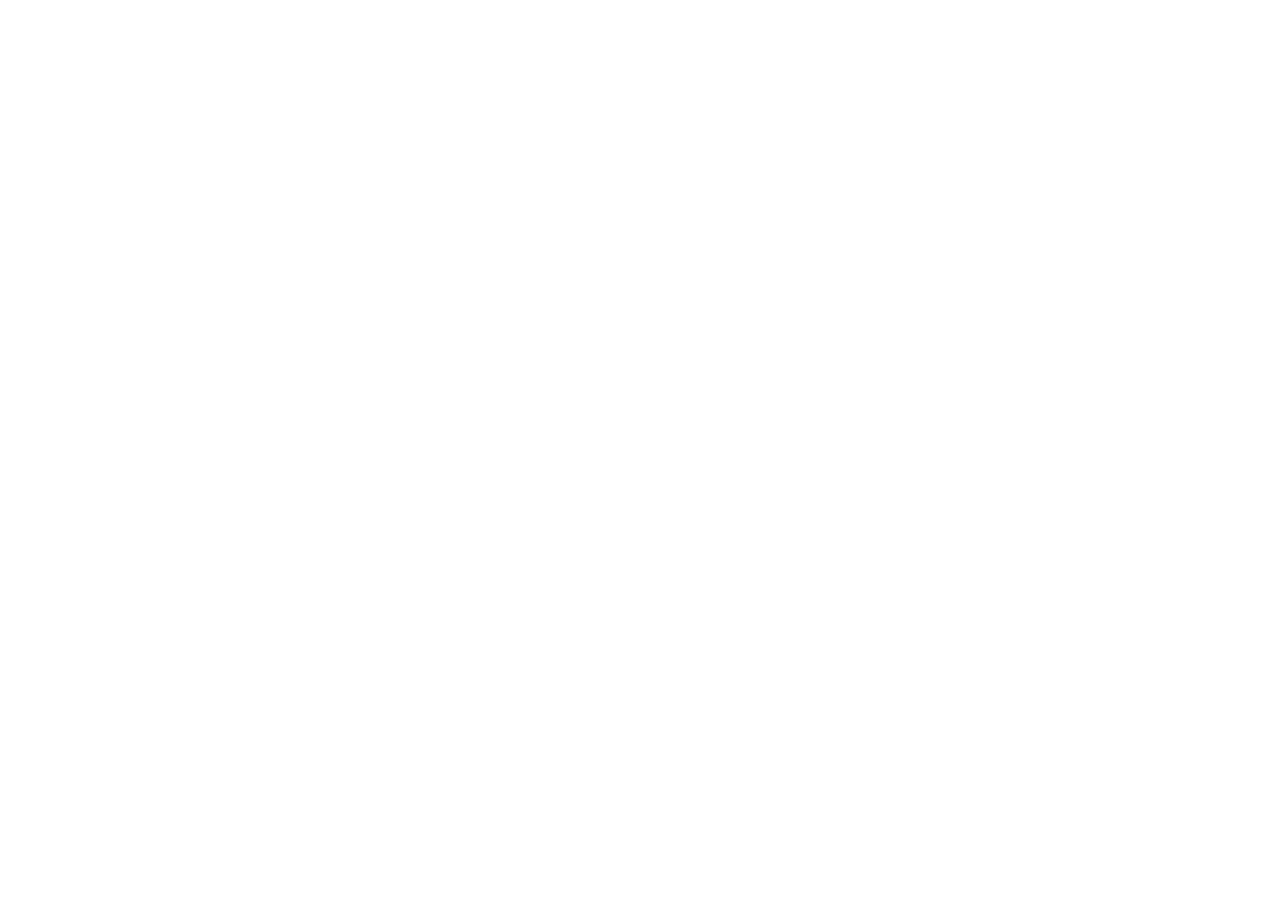
==== DOM/index.html @ b7798ef7 "Add files via upload" ====
<!DOCTYPE html>
<html lang="en">
<head>
    <meta charset="UTF-8">
    <meta name="viewport" content="width=device-width, initial-scale=1.0">
    <title>Document</title>
    <link href="estilo.css"rel="stylesheet">
    <script src="feminino.js"></script>
    <script src="codgo.js"defer></script>
</head>
<body>
    <div id="container">

    </div>
    
</body>
</html>
---- DOM/estilo.css ----
#container {
    display: flex;
    flex-wrap:wrap;
}
#container >article{
    width: 20rem;
    border:solid rebeccapurple 1px;
    border-radius: 5px;
    margin: .5rem;
    padding: 10rem;

}
#container image{
    width:100%;
}
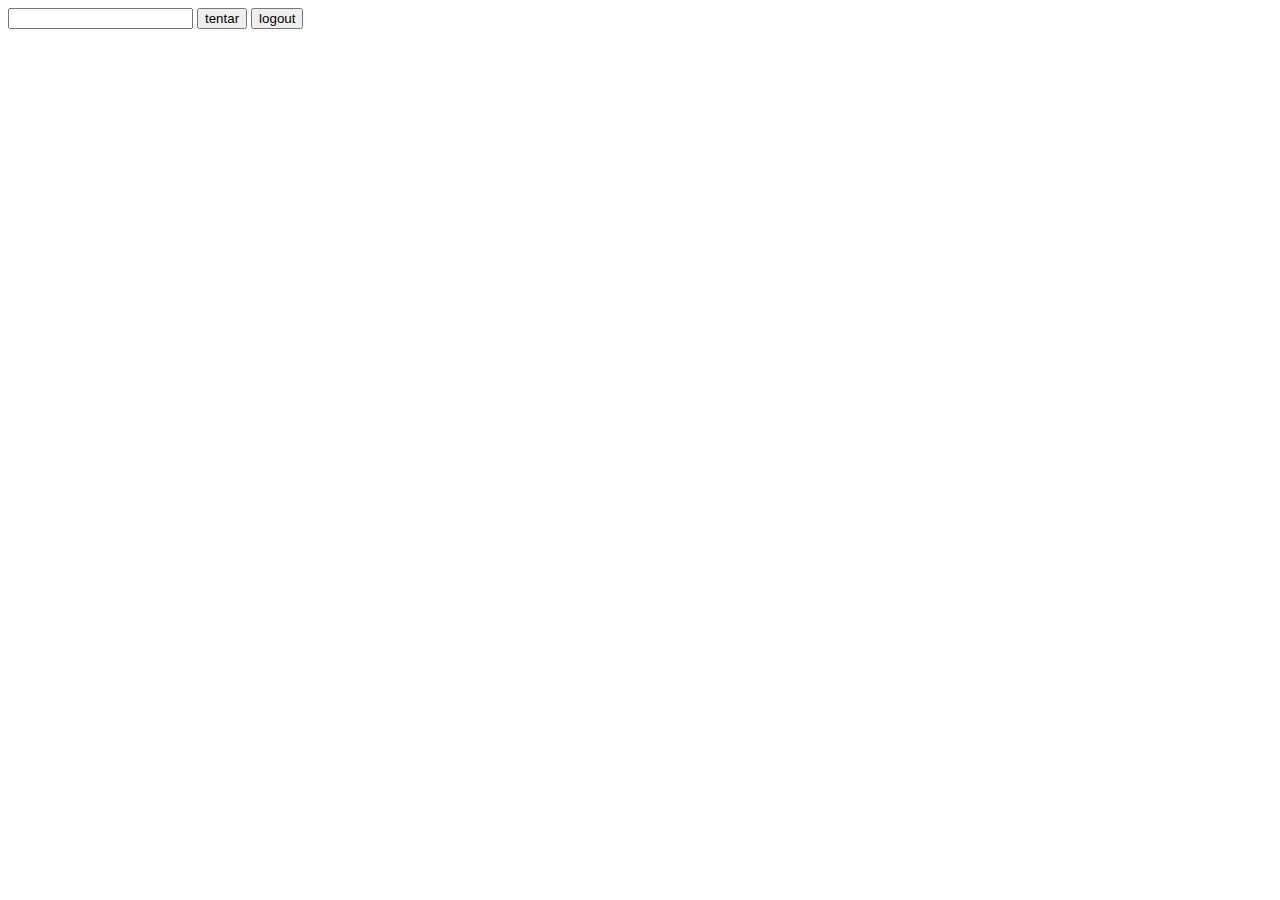
==== commit f713a38d: "Add files via upload" ====
--- a/DOM/index.html
+++ b/DOM/index.html
@@ -6,12 +6,14 @@
     <title>Document</title>
     <link href="estilo.css"rel="stylesheet">
     <script src="feminino.js"></script>
+    <script src="md5-min.js"></script>
     <script src="codgo.js"defer></script>
 </head>
 <body>
-    <div id="container">
-
-    </div>
+    <input type="password" id="senha">
+    <button id="botao">tentar</button>
+    <button id="logout">logout</button>
+    <div id="container"></div>
     
 </body>
 </html>